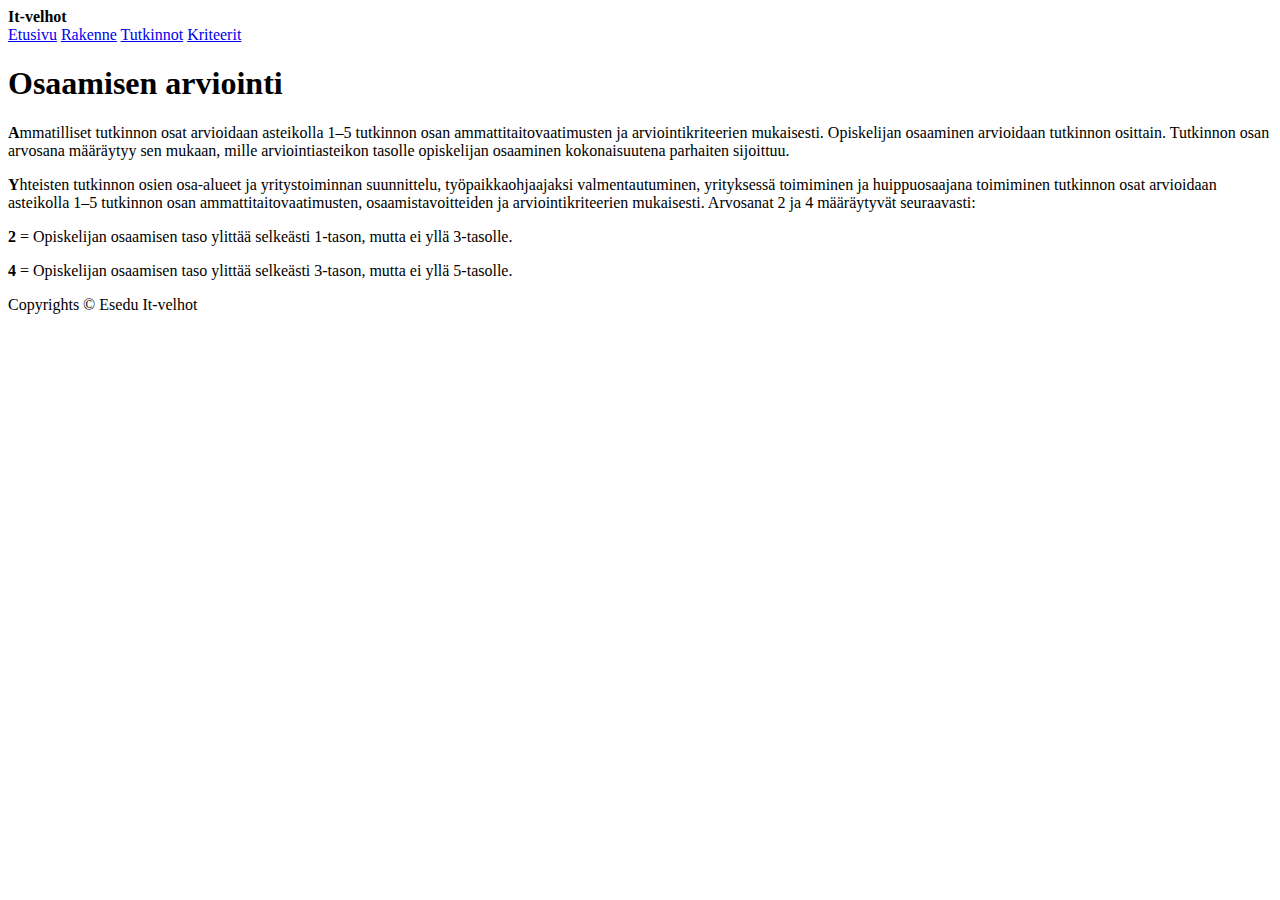
==== arviointi.html @ d2dbaaba "Add files via upload" ====
<!DOCTYPE HTML>
<html lang='FI'>
<head>
    <title>Tieto- ja viestintätekniikan perustutkinto</title>
    <meta charset = 'UTF-8'>
    <meta name = 'viewport' content= 'width=device-width, initial-scale=1.0'>
    <meta name = 'description' content='arviointi'>
    <link rel = 'stylesheet' href='../css/tyyli.css' type='text/css'>
</head>

<body>

<header>
    <b><span class="kaanto">It</span>-velhot</b>
    <nav class="nappi koro oikealle">
        <a href='index.html'>Etusivu</a>
        <a href='tutkinto.html'>Rakenne</a>
        <a href='osat.html'>Tutkinnot</a>
        <a href='kriteerit.html'>Kriteerit</a>
    </nav>
</header>

<main>

<section class="esittely">
    <h1>Osaamisen arviointi</h1>
</section>

<section class="sisalto">
    <p><b>A</b>mmatilliset tutkinnon osat arvioidaan asteikolla 1–5 tutkinnon osan ammattitaitovaatimusten ja arviointikriteerien mukaisesti. Opiskelijan osaaminen arvioidaan tutkinnon osittain. Tutkinnon osan arvosana määräytyy sen mukaan, mille arviointiasteikon tasolle opiskelijan osaaminen kokonaisuutena parhaiten sijoittuu.</p>
</section>

<section class="sisalto">
    <p><b>Y</b>hteisten tutkinnon osien osa-alueet ja yritystoiminnan suunnittelu, työpaikkaohjaajaksi valmentautuminen, yrityksessä toimiminen ja huippuosaajana toimiminen tutkinnon osat arvioidaan asteikolla 1–5 tutkinnon osan ammattitaitovaatimusten, osaamistavoitteiden ja arviointikriteerien mukaisesti. Arvosanat 2 ja 4 määräytyvät seuraavasti:</p>

    <P><b>2</b> = Opiskelijan osaamisen taso ylittää selkeästi 1-tason, mutta ei yllä 3-tasolle.</p>

    <p><b>4</b> = Opiskelijan osaamisen taso ylittää selkeästi 3-tason, mutta ei yllä 5-tasolle.</p>
</section>

<footer>
    Copyrights &copy; Esedu <span class="kaanto">It</span>-velhot
</footer>

</main>
</body>
</html>
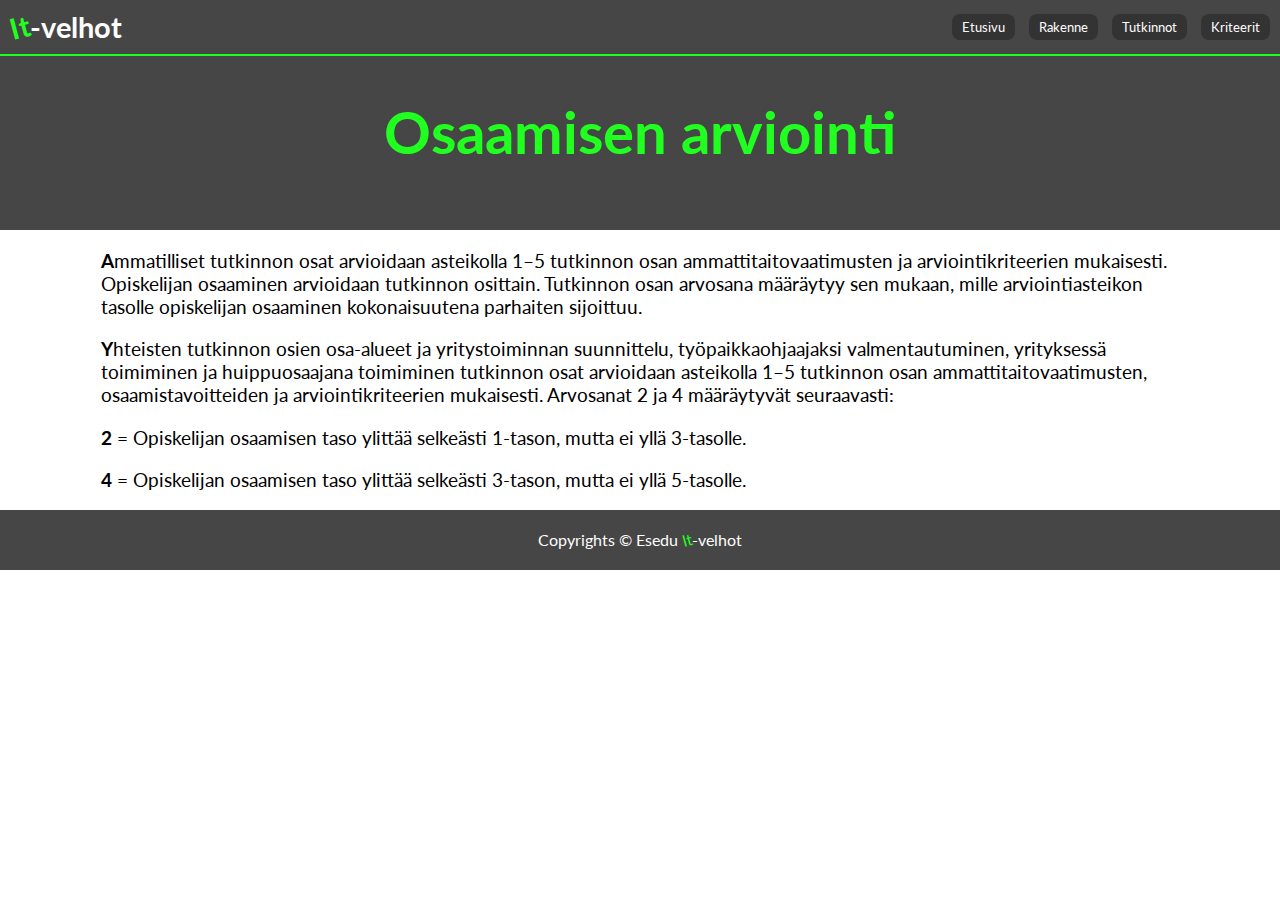
==== commit c8e9dd1c: "Update arviointi.html" ====
--- a/arviointi.html
+++ b/arviointi.html
@@ -5,7 +5,7 @@
     <meta charset = 'UTF-8'>
     <meta name = 'viewport' content= 'width=device-width, initial-scale=1.0'>
     <meta name = 'description' content='arviointi'>
-    <link rel = 'stylesheet' href='../css/tyyli.css' type='text/css'>
+    <link rel = 'stylesheet' href='tyyli.css' type='text/css'>
 </head>
 
 <body>
--- a/tyyli.css
+++ b/tyyli.css
@@ -0,0 +1,188 @@
+@import url('https://fonts.googleapis.com/css2?family=Lato&display=swap');
+
+:root {
+    --pohja: #464646;
+    --alfa: #fdfdfd;
+    --nappipohja: #333333;
+    --dk-gr: #20ff20;
+}
+
+* {
+    box-sizing: border-box;
+}
+
+body {
+    margin: 0;
+    padding: 0;
+    font-family: 'Lato', sans-serif;
+}
+
+header {
+    background-color: var(--pohja);
+    color: var(--alfa);
+    width: 100%;
+    padding: 10px;    
+    position: fixed;
+    border-bottom: 2px solid var(--dk-gr);
+}
+
+.kaanto {
+    color: var(--dk-gr);
+    display: inline-block;
+    transform: rotate(-15deg);
+}
+
+header b {
+    float: left;
+    font-size: 1.8em;
+}
+
+.nappi {
+    margin: 0 auto;
+}
+
+.koro {
+    position: absolute;
+    transform: translateY(-50%);
+    top: 50%;
+}
+
+.oikealle {
+    position: absolute;
+    right: 0;
+}
+
+.nappi a {
+    display: inline-block;
+    font-size: 0.8em;
+    text-decoration: none;
+    text-align: center;
+    background-color: var(--nappipohja);
+    color: var(--alfa);
+    padding: 5px 10px;
+    margin-right: 10px;
+    border-radius: 8px;
+}
+
+.nappi a:hover {
+    color: black;
+    background-color: var(--dk-gr);    
+}
+
+#tauko {
+    margin-left: 5%;
+}
+
+section, div.sisalto {    
+    max-width: 1100px;
+    width: 85%;
+    padding: 0 5px;
+    margin: 0 auto;
+}
+
+section div {
+    border-left: var(--dk-gr) solid 5px;
+}
+
+section > ul {
+    font-size: 0.9em;
+    padding: 3px 0;
+    list-style: none;
+}
+
+section > ul ul {
+    list-style: square;
+    border-left: var(--dk-gr) solid 3px;
+}
+
+.palkki {
+    border-left: var(--dk-gr) solid 3px;
+}
+
+.siirto {
+    margin-left: 16%;
+}
+
+.koroste {
+    font-size: 1.2em;
+    font-weight: bold;
+}
+
+.esittely {    
+    font-size: 1.8em;
+    line-height: 1.6em;
+    width: 100%;
+    height: 230px;
+    color: var(--dk-gr);
+    padding-top: 70px;
+    padding-bottom: 30px;
+    text-align: center;    
+    max-width: 100%;
+    background-color: var(--pohja);
+}
+
+.otsikko {
+    font-size: 1.2em;
+    width: 90%;
+    text-align: center;
+    padding: 5px 0;
+    margin-top: 5px;
+    background-color: var(--pohja);
+    color: var(--alfa);
+}
+
+.valiesittely {
+    font-size: 1.4em;
+    line-height: 1.5em;
+    background-color: var(--pohja);
+    color: var(--alfa);
+    padding: 10px 0;
+    text-align: center;
+    width: 100%;
+    max-width: 85%;
+    margin-top: 20px;
+}
+
+.sisalto {
+    font-size: 1.2em;
+}
+
+footer {
+    background-color: var(--pohja);
+    color: var(--alfa);
+    height: 60px;
+    text-align: center;
+    padding: 20px 0;
+    margin-bottom: 0;
+}
+
+/* Mobiilit */
+@media only screen and (max-width: 500px) {
+
+    header, header nav, header nav a, main {
+        display: block;
+        float: none;
+        height: auto;
+        width: 100%;
+        clear: both;
+        position: relative;
+        padding: 0;
+    }
+
+    header nav a {
+        padding: 2px 0;
+        margin-right: 3px;
+    }
+
+    section, .otsikko, .valiesittely, .esittely {
+        width: 97%;
+        height: auto;
+        padding-top: 10px;
+    }
+
+    .koro, .oikealle {
+        display: block;
+        position: relative;
+        transform: none;
+    }
+}